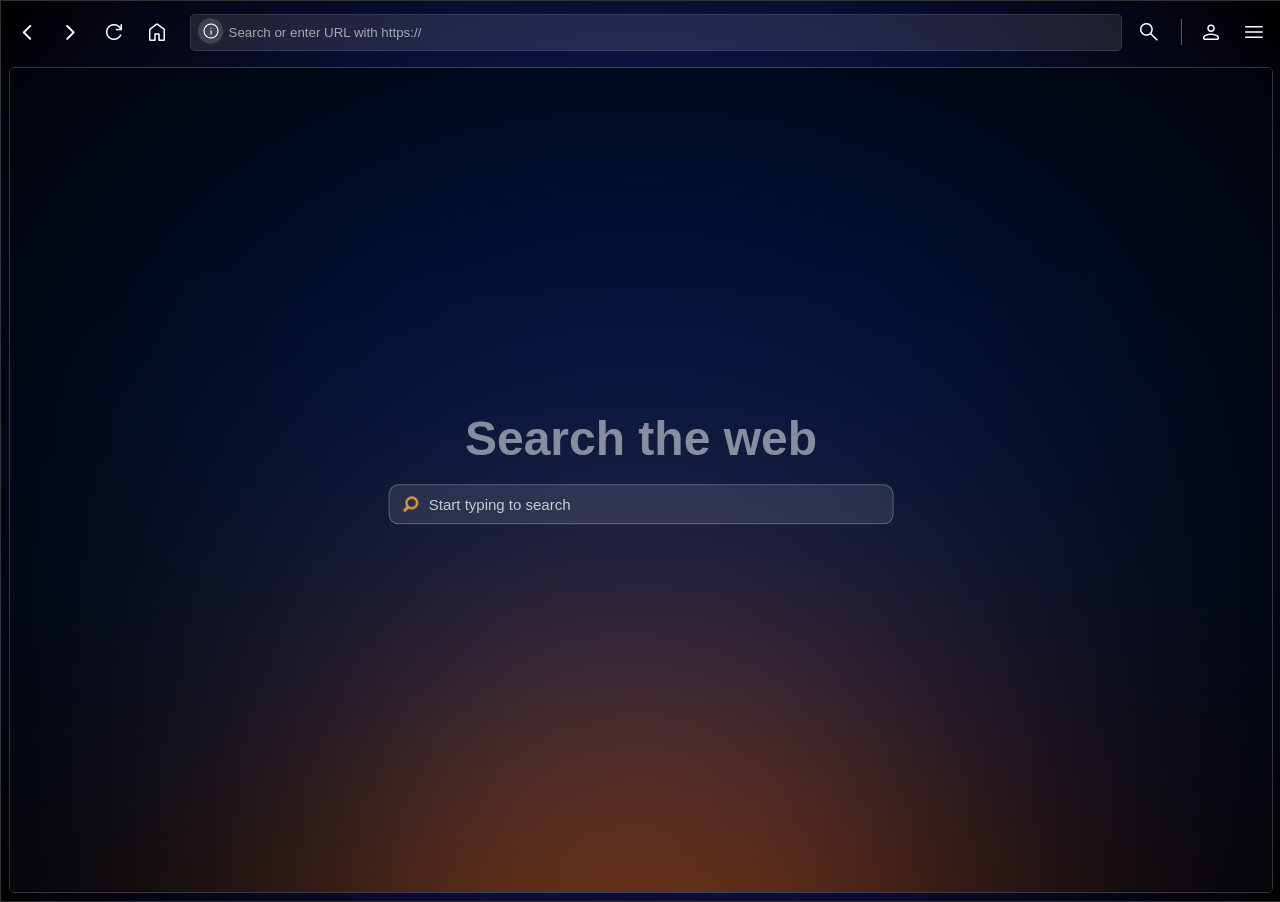
==== index.html @ 684c200e "Add files via upload" ====
<!DOCTYPE html>
<html lang="en">
<head>
<meta charset="UTF-8">
<meta name="viewport" content="width=device-width, initial-scale=1.0">
<title>Browser</title>
<link rel="shortcut icon" href="Assets/Browser.png" type="image/x-icon">
<link rel="apple-touch-icon" href="Assets/Browser.png" />
<link rel="stylesheet" href="fonts.googleapis.com_css2_family=Material+Symbols+Rounded_opsz,wght,FILL,GRAD@48,400,0,0.css" />
<style>
  body {
    margin: 0;
    padding: 0;
    font-family: Arial, sans-serif;
    background: radial-gradient(circle, #1A237E, #000000);
    color: #ffffff;
    overflow: hidden; /* Prevent horizontal scrolling */
  }
  #browser {
    width: 100%;
    height: 100vh;
    border: 1px solid #333;
    display: flex;
    flex-direction: column;
    overflow: hidden;
  }
  #toolbar {
    display: flex;
    justify-content: space-between;
    align-items: center;
    background-color: transparent;
    padding: 8px;
    padding-top: 12px;
  }
  #url-input {
    flex: 1;
    padding: 10px;
    border: 1px solid rgba(255, 255, 255, 0.1);
    background-color: rgba(255, 255, 255, 0.1);
    border-radius: 5px;
    margin: 0 8px;
    color: #ffffff;
    padding-left: 37.5px;
    transition: all 0.3s;
    font-weight: 600;
  }
  #url-input::-webkit-search-cancel-button{
    -webkit-appearance: none;
    height: 20px;
    width: 20px;
    margin-left: .4em;
    background-image: url("data:image/svg+xml;utf8,<svg xmlns='http://www.w3.org/2000/svg' viewBox='0 0 24 24' fill='%23777'><path d='M19 6.41L17.59 5 12 10.59 6.41 5 5 6.41 10.59 12 5 17.59 6.41 19 12 13.41 17.59 19 19 17.59 13.41 12z'/></svg>");
    -webkit-filter: drop-shadow(0px 0px 0px black);
    filter: drop-shadow(0px 0px 0px black);
    transition: all 0.3s;
    margin-right: -2.5px;
    scale: 0.85;
  }
  #url-input::-webkit-search-cancel-button:hover{-webkit-filter: drop-shadow(0px 0px 5px black); -webkit-scale: 1.1;filter: drop-shadow(0px 0px 5px black); scale: 1.1;}
  #url-input::-webkit-search-cancel-button:active{-webkit-filter: drop-shadow(0px 0px 7.5px black); -webkit-scale: 1; filter: drop-shadow(0px 0px 7.5px black); scale: 1;}
  #url-input:focus-visible{outline: transparent; background-color: rgba(255, 255, 255, 0.15);}
  #url-input:hover{background-color: rgba(255, 255, 255, 0.15);}
  #url-input::placeholder{color: rgba(255, 255, 255, 0.6); font-weight: normal;}
  .button-container {
    display: flex;
    align-items: center;
    gap: 5px;
    margin-left: 8px;
  }
  .button {
    background-color: rgba(255, 255, 255, 0);
    color: white;
    border: 1px solid rgba(255, 255, 255, 0);
    border-radius: 4px;
    padding: 10px;
    cursor: pointer;
    transition: background-color 0.3s ease-in-out;
    display: flex;
    align-items: center;
  }
  .button:hover {background-color: rgba(255, 255, 255, 0.2);}
  .button:active {background-color: rgba(255, 255, 255, 0.1); border: 1px solid rgba(255, 255, 255, 0.2);}
  .button .material-symbols-rounded{
    font-size: 16px;
    scale: 1.5;
  }
  #nav-icon1{scale: 1.95;}
  #nav-icon2{scale: 1.95;}
  #content {
    flex: 1;
    overflow: hidden;
    border: 1px solid rgba(255, 255, 255, 0.2);
    border-radius: 5px;
    margin: 8px;
  }
  iframe {
    width: 100%;
    height: 100%;
    border: none;
  }

  #searchBarIco{
    margin-right: -28px;
    transition: all 0.3s;
    transform: translateX(17.5px) translateY(-1px) scale(0.75);
    cursor: pointer;
    background-color: rgba(255, 255, 255, 0.15);
    padding: 5px;
    border-radius: 50%;
  }
  #searchBarIco:hover{transform: translateX(17.5px) translateY(-1px) scale(0.8);}
  #searchBarIco:active{transform: translateX(17.5px) translateY(-1px) scale(0.75);}

  .vert{
    background-color: rgba(255, 255, 255, 0.35); width: 1px; height: 26px;
    margin-left: 5px; margin-right: 5px;
  }

  #reload-button:active #reload-icon{animation: rotateReload 0.35s;}
  @keyframes rotateReload {
   0%{transform: rotate(360deg);}
   100%{transform: rotate(0deg);}
  }

  #previous-button:active #nav-icon1{animation: moveNav1 0.5s;}
  @keyframes moveNav1 {
   from{transform: translateX(-1.5px);}
   to{transform: translateX(0px);}
  }
  #next-button:active #nav-icon2{animation: moveNav2 0.5s;}
  @keyframes moveNav2 {
   from{transform: translateX(1.5px);}
   to{transform: translateX(0px);}
  }
  #home-icon{transition: all 0.3s;}
  #home-button:active #home-icon{scale: 1.25;}
  @media screen and (max-width: 650px) {
    #DeskBtns{display: none;}
    #url-input {    margin-left: 0px;}
    #searchBarIco{transform: translateX(10px) translateY(-1px) scale(0.75);}
    #searchBarIco:hover{transform: translateX(10px) translateY(-1px) scale(0.8);}
    #searchBarIco:active{transform: translateX(10px) translateY(-1px) scale(0.75);}
  }
  @media screen and (max-width: 400px) {
    .vert{display: none;}
    #pfbtn{display: none;}
    .button-container {gap: 2.5px; margin-left: 0;}
  }
</style>
</head>
<body>
<div id="browser">
  <div id="toolbar">
    <div class="button-container" style="margin-left: 0px;" id="DeskBtns">
      <button class="button" id="previous-button">
        <span class="material-symbols-rounded"  id="nav-icon1">
          navigate_before
          </span>
      </button>
      <button class="button" id="next-button">
        <span class="material-symbols-rounded"  id="nav-icon2">
          navigate_next
          </span>
      </button>
      <button class="button" id="reload-button">
        <span class="material-symbols-rounded"  id="reload-icon">
          refresh
          </span>
      </button>
      <button class="button" id="home-button">
        <span class="material-symbols-rounded" id="home-icon">
        home
        </span>
      </button>
    </div>
    <span class="material-symbols-rounded" id="searchBarIco">
    info
    </span>
    <input type="search" id="url-input" placeholder="Search or enter URL with https://">
    <button id="go-button" class="button">
      <span class="material-symbols-rounded">
        search
        </span>
    </button>
    <div class="button-container">
      <div class="vert"></div>
      <button class="button" id="pfbtn">
        <span class="material-symbols-rounded">
          person
          </span>
      </button>
      <button class="button">
        <span class="material-symbols-rounded">
          menu
          </span>
      </button>
    </div>
  </div>
  <div id="content">
    <iframe id="iframe" src="start-page.html"></iframe>
  </div>
</div>

<script>
const goButton = document.getElementById('go-button');
const homeButton = document.getElementById('home-button');
const reloadButton = document.getElementById('reload-button');
const reloadIcon = document.getElementById('reload-icon');
const previousButton = document.getElementById('previous-button');
const nextButton = document.getElementById('next-button');
const urlInput = document.getElementById('url-input');
const iframe = document.getElementById('iframe');
const visitedPages = [];
let currentPageIndex = -1;

const loadContent = (url) => {
  if (url.startsWith('https://')) {
    iframe.src = url;
  } else {
    const searchEngine = 'https://www.bing.com/search?q=';
    iframe.src = searchEngine + encodeURIComponent(url);
  }
};

const updateNavigationButtons = () => {
  previousButton.disabled = currentPageIndex <= 0;
  nextButton.disabled = currentPageIndex >= visitedPages.length - 1;
};

goButton.addEventListener('click', () => {
  const url = urlInput.value;
  loadContent(url);
  if (!visitedPages.includes(url)) {
    currentPageIndex = visitedPages.push(url) - 1;
    updateNavigationButtons();
  }
});

homeButton.addEventListener('click', () => {
  iframe.src = 'start-page.html';
});

reloadButton.addEventListener('click', () => {
  iframe.src = iframe.src;
});

previousButton.addEventListener('click', () => {
  if (currentPageIndex > 0) {
    currentPageIndex--;
    loadContent(visitedPages[currentPageIndex]);
    updateNavigationButtons();
  }
});

nextButton.addEventListener('click', () => {
  if (currentPageIndex < visitedPages.length - 1) {
    currentPageIndex++;
    loadContent(visitedPages[currentPageIndex]);
    updateNavigationButtons();
  }
});

urlInput.addEventListener('keydown', (event) => {
  if (event.key === 'Enter') {
    const url = urlInput.value;
    loadContent(url);
    if (!visitedPages.includes(url)) {
      currentPageIndex = visitedPages.push(url) - 1;
      updateNavigationButtons();
    }
  }
});
</script>
</body>
</html>
---- fonts.googleapis.com_css2_family=Material+Symbols+Rounded_opsz,wght,FILL,GRAD@48,400,0,0.css ----
/* fallback */
@font-face {
  font-family: 'Material Symbols Rounded';
  font-style: normal;
  font-weight: 400;
  src: url(syl0-zNym6YjUruM-QrEh7-nyTnjDwKNJ_190FjpZIvDmUSVOK7BDB_Qb9vUSzq3wzLK-P0J-V_Zs-QtQth3-jOc7TOVpeRL2w5rwZu2rIelXxc.woff2) format('woff2');
}

.material-symbols-rounded {
  font-family: 'Material Symbols Rounded';
  font-weight: normal;
  font-style: normal;
  font-size: 24px;
  line-height: 1;
  letter-spacing: normal;
  text-transform: none;
  display: inline-block;
  white-space: nowrap;
  word-wrap: normal;
  direction: ltr;
  -webkit-font-feature-settings: 'liga';
  -webkit-font-smoothing: antialiased;
}
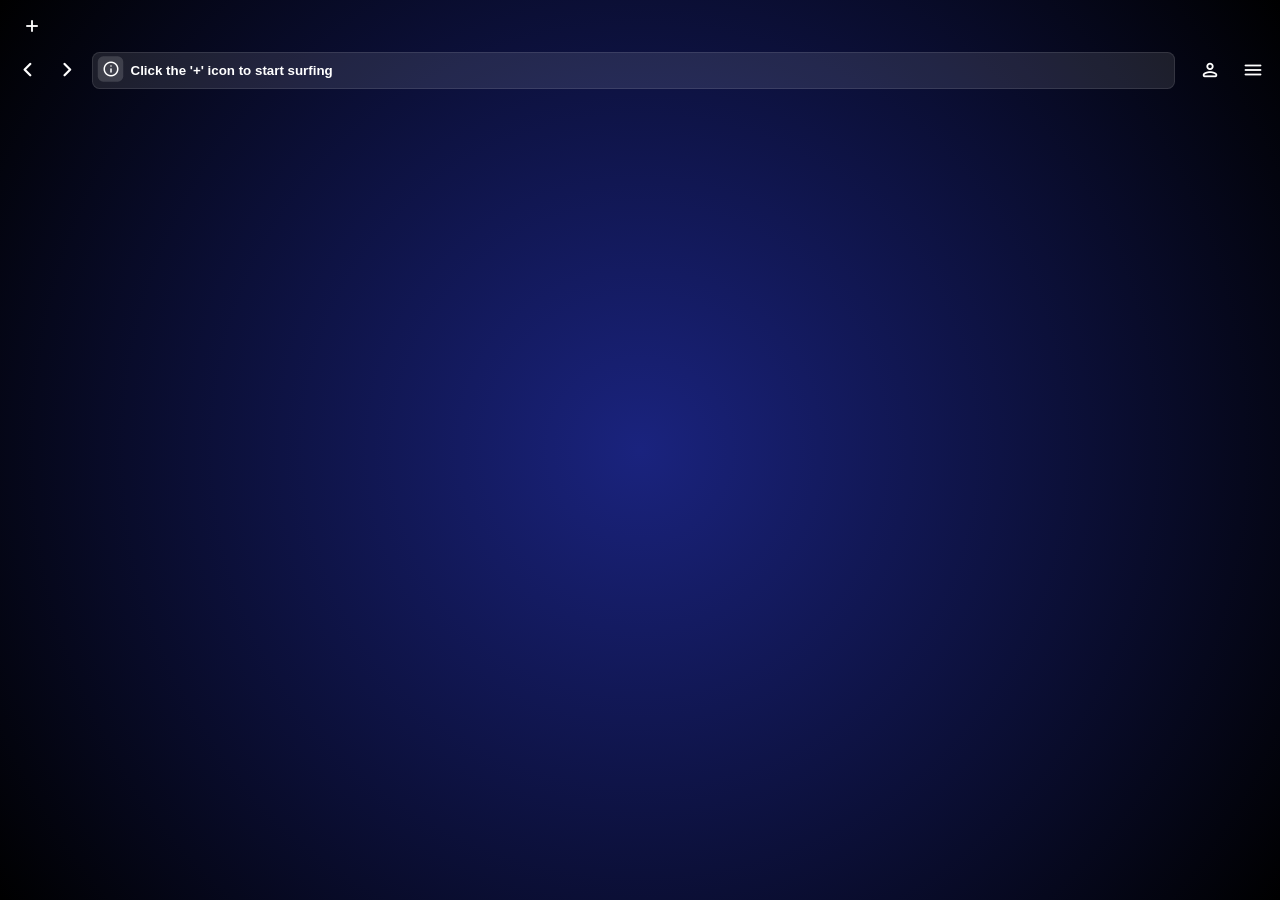
==== commit d111d64b: "Add files via upload" ====
--- a/index.html
+++ b/index.html
@@ -4,9 +4,7 @@
 <meta charset="UTF-8">
 <meta name="viewport" content="width=device-width, initial-scale=1.0">
 <title>Browser</title>
-<link rel="shortcut icon" href="Assets/Browser.png" type="image/x-icon">
-<link rel="apple-touch-icon" href="Assets/Browser.png" />
-<link rel="stylesheet" href="fonts.googleapis.com_css2_family=Material+Symbols+Rounded_opsz,wght,FILL,GRAD@48,400,0,0.css" />
+<link rel="stylesheet" href="https://fonts.googleapis.com/css2?family=Material+Symbols+Rounded:opsz,wght,FILL,GRAD@48,400,0,0" />
 <style>
   body {
     margin: 0;
@@ -14,12 +12,65 @@
     font-family: Arial, sans-serif;
     background: radial-gradient(circle, #1A237E, #000000);
     color: #ffffff;
-    overflow: hidden; /* Prevent horizontal scrolling */
-  }
-  #browser {
+    overflow: hidden;
+  }
+
+::-webkit-scrollbar {
+  --scroll: rgb(255 255 255 / 80%);
+  --scrollbar-top-btn: url("data:image/svg+xml,%3Csvg xmlns='http://www.w3.org/2000/svg' width='24' height='24' viewBox='0 0 24 24' fill='none'%3E%3Cpath d='M6.102 16.981c-1.074 0-1.648-1.265-.941-2.073l5.522-6.311a1.75 1.75 0 0 1 2.634 0l5.522 6.311c.707.808.133 2.073-.941 2.073H6.102z' fill='rgb(0 0 0 / 50%)'/%3E%3C/svg%3E");
+  --scrollbar-right-btn: url("data:image/svg+xml,%3Csvg xmlns='http://www.w3.org/2000/svg' width='24' height='24' viewBox='0 0 24 24' fill='none'%3E%3Cpath d='M9 17.898c0 1.074 1.265 1.648 2.073.941l6.311-5.522a1.75 1.75 0 0 0 0-2.634l-6.311-5.522C10.265 4.454 9 5.028 9 6.102v11.796z' fill='rgb(0 0 0 / 50%)'/%3E%3C/svg%3E");
+  --scrollbar-bottom-btn: url("data:image/svg+xml,%3Csvg xmlns='http://www.w3.org/2000/svg' width='24' height='24' viewBox='0 0 24 24' fill='none'%3E%3Cpath d='M6.102 8c-1.074 0-1.648 1.265-.941 2.073l5.522 6.311a1.75 1.75 0 0 0 2.634 0l5.522-6.311c.707-.808.133-2.073-.941-2.073H6.102z' fill='rgb(0 0 0 / 50%)'/%3E%3C/svg%3E");
+  --scrollbar-left-btn: url("data:image/svg+xml,%3Csvg xmlns='http://www.w3.org/2000/svg' width='24' height='24' viewBox='0 0 24 24' fill='none'%3E%3Cpath d='M15 17.898c0 1.074-1.265 1.648-2.073.941l-6.311-5.522a1.75 1.75 0 0 1 0-2.634l6.311-5.522c.808-.707 2.073-.133 2.073.941v11.796z' fill='rgb(0 0 0 / 50%)'/%3E%3C/svg%3E");
+  width: 14px;
+  height: 14px;
+  border-radius: 7px;
+  transition: all 0.3s;
+}
+::-webkit-scrollbar:vertical:hover {
+  background: var(--scrollbar-bottom-btn) 0% calc(100% - 3px) / contain
+      no-repeat,
+    var(--scrollbar-top-btn) 0% calc(0% + 3px) / contain no-repeat,
+    var(--scroll);
+}
+::-webkit-scrollbar:horizontal:hover {
+  background: var(--scrollbar-right-btn) calc(100% - 3px) 0% / contain no-repeat,
+    var(--scrollbar-left-btn) calc(0% + 3px) 0% / contain no-repeat,
+    var(--scroll);
+}
+::-webkit-scrollbar-thumb {
+  display: none;
+  background: rgba(0, 0, 0, 0.5);
+  background-clip: padding-box;
+  border: 6px solid transparent;
+  border-radius: 14px;
+  transition: all 0.3s;
+}
+::-webkit-scrollbar-thumb:hover {
+  border: 4px solid transparent;
+}
+::-webkit-scrollbar-button:single-button {
+  height: 14px;
+}
+:hover::-webkit-scrollbar-thumb {
+  display: block;
+}
+::-webkit-scrollbar,
+::-webkit-scrollbar {
+  --scroll: rgb(44 44 44 / 25%);
+  --scrollbar-top-btn: url("data:image/svg+xml,%3Csvg xmlns='http://www.w3.org/2000/svg' width='24' height='24' viewBox='0 0 24 24' fill='none'%3E%3Cpath d='M6.102 16.981c-1.074 0-1.648-1.265-.941-2.073l5.522-6.311a1.75 1.75 0 0 1 2.634 0l5.522 6.311c.707.808.133 2.073-.941 2.073H6.102z' fill='rgb(255 255 255 / 50%)'/%3E%3C/svg%3E");
+  --scrollbar-right-btn: url("data:image/svg+xml,%3Csvg xmlns='http://www.w3.org/2000/svg' width='24' height='24' viewBox='0 0 24 24' fill='none'%3E%3Cpath d='M9 17.898c0 1.074 1.265 1.648 2.073.941l6.311-5.522a1.75 1.75 0 0 0 0-2.634l-6.311-5.522C10.265 4.454 9 5.028 9 6.102v11.796z' fill='rgb(255 255 255 / 50%)'/%3E%3C/svg%3E");
+  --scrollbar-bottom-btn: url("data:image/svg+xml,%3Csvg xmlns='http://www.w3.org/2000/svg' width='24' height='24' viewBox='0 0 24 24' fill='none'%3E%3Cpath d='M6.102 8c-1.074 0-1.648 1.265-.941 2.073l5.522 6.311a1.75 1.75 0 0 0 2.634 0l5.522-6.311c.707-.808.133-2.073-.941-2.073H6.102z' fill='rgb(255 255 255 / 50%)'/%3E%3C/svg%3E");
+  --scrollbar-left-btn: url("data:image/svg+xml,%3Csvg xmlns='http://www.w3.org/2000/svg' width='24' height='24' viewBox='0 0 24 24' fill='none'%3E%3Cpath d='M15 17.898c0 1.074-1.265 1.648-2.073.941l-6.311-5.522a1.75 1.75 0 0 1 0-2.634l6.311-5.522c.808-.707 2.073-.133 2.073.941v11.796z' fill='rgb(255 255 255 / 50%)'/%3E%3C/svg%3E");
+}
+::-webkit-scrollbar-thumb,
+::-webkit-scrollbar-thumb {
+  background: rgba(255, 255, 255, 0.5);
+  background-clip: padding-box;
+}
+
+  .browser {
     width: 100%;
     height: 100vh;
-    border: 1px solid #333;
     display: flex;
     flex-direction: column;
     overflow: hidden;
@@ -28,17 +79,36 @@
     display: flex;
     justify-content: space-between;
     align-items: center;
-    background-color: transparent;
     padding: 8px;
-    padding-top: 12px;
-  }
+    padding-top: 4px;
+    padding-left: 0;
+  }
+  #tabs {
+    display: flex;
+    gap: 5px;
+    align-items: center;
+    padding: 8px;
+    padding-right: 18.25rem;
+    padding-bottom: 4px;
+    overflow: hidden;
+    overflow-x: scroll;
+  }
+
+  #tabs::-webkit-scrollbar{display: none;}
+  .tabs_list{gap: 5px; display: flex; align-items: center;}
+  #tabs button{height: 35px;}
+  #tabs button.tab{height: 35px; width: fit-content; gap: 7.5px; }
+
+  #tabs img {width: 20px;}
+
   #url-input {
     flex: 1;
     padding: 10px;
     border: 1px solid rgba(255, 255, 255, 0.1);
     background-color: rgba(255, 255, 255, 0.1);
-    border-radius: 5px;
-    margin: 0 8px;
+    border-radius: 7.5px;
+    margin-right: 8px;
+    pointer-events: none;
     color: #ffffff;
     padding-left: 37.5px;
     transition: all 0.3s;
@@ -56,6 +126,7 @@
     margin-right: -2.5px;
     scale: 0.85;
   }
+  .site_cont{    height: calc(100% - 30px);}
   #url-input::-webkit-search-cancel-button:hover{-webkit-filter: drop-shadow(0px 0px 5px black); -webkit-scale: 1.1;filter: drop-shadow(0px 0px 5px black); scale: 1.1;}
   #url-input::-webkit-search-cancel-button:active{-webkit-filter: drop-shadow(0px 0px 7.5px black); -webkit-scale: 1; filter: drop-shadow(0px 0px 7.5px black); scale: 1;}
   #url-input:focus-visible{outline: transparent; background-color: rgba(255, 255, 255, 0.15);}
@@ -79,42 +150,36 @@
     align-items: center;
   }
   .button:hover {background-color: rgba(255, 255, 255, 0.2);}
+  .button:hover img{scale: 0.95;}
+  .button:active img{scale: 1;}
   .button:active {background-color: rgba(255, 255, 255, 0.1); border: 1px solid rgba(255, 255, 255, 0.2);}
+  .tab--selected{background-color: rgba(255, 255, 255, 0.1); border: 1px solid rgba(255, 255, 255, 0.2);}
   .button .material-symbols-rounded{
     font-size: 16px;
     scale: 1.5;
   }
   #nav-icon1{scale: 1.95;}
   #nav-icon2{scale: 1.95;}
-  #content {
-    flex: 1;
-    overflow: hidden;
-    border: 1px solid rgba(255, 255, 255, 0.2);
-    border-radius: 5px;
-    margin: 8px;
-  }
   iframe {
-    width: 100%;
-    height: 100%;
-    border: none;
+    margin-left: auto;
+    margin-right: auto;
+    width: 99%;
+    border: 1px solid rgba(255, 255, 255, 0.35);
+    border-radius: 8.5px;
+    height: calc(100% - 77.5px);
   }
 
   #searchBarIco{
     margin-right: -28px;
     transition: all 0.3s;
-    transform: translateX(17.5px) translateY(-1px) scale(0.75);
+    transform: translateX(7.5px) translateY(-1px) scale(0.75);
     cursor: pointer;
     background-color: rgba(255, 255, 255, 0.15);
     padding: 5px;
-    border-radius: 50%;
-  }
-  #searchBarIco:hover{transform: translateX(17.5px) translateY(-1px) scale(0.8);}
-  #searchBarIco:active{transform: translateX(17.5px) translateY(-1px) scale(0.75);}
-
-  .vert{
-    background-color: rgba(255, 255, 255, 0.35); width: 1px; height: 26px;
-    margin-left: 5px; margin-right: 5px;
-  }
+    border-radius: 7.5px;
+  }
+  #searchBarIco:hover{transform: translateX(7.5px) translateY(-1px) scale(0.8);}
+  #searchBarIco:active{transform: translateX(7.5px) translateY(-1px) scale(0.75);}
 
   #reload-button:active #reload-icon{animation: rotateReload 0.35s;}
   @keyframes rotateReload {
@@ -132,144 +197,373 @@
    from{transform: translateX(1.5px);}
    to{transform: translateX(0px);}
   }
-  #home-icon{transition: all 0.3s;}
-  #home-button:active #home-icon{scale: 1.25;}
   @media screen and (max-width: 650px) {
+    
+    #tabs button.tab p{display: none;}
+
+    .AboutWindow{
+                width: 95%;
+                height: 65%;
+            }
+
     #DeskBtns{display: none;}
     #url-input {    margin-left: 0px;}
     #searchBarIco{transform: translateX(10px) translateY(-1px) scale(0.75);}
     #searchBarIco:hover{transform: translateX(10px) translateY(-1px) scale(0.8);}
     #searchBarIco:active{transform: translateX(10px) translateY(-1px) scale(0.75);}
   }
+  #back-forthBtn{display: flex; gap: 2.5px; transition: all 0.3s;}
   @media screen and (max-width: 400px) {
-    .vert{display: none;}
-    #pfbtn{display: none;}
     .button-container {gap: 2.5px; margin-left: 0;}
+  }
+  @media screen and (max-width: 500px) {
+      #back-forthBtn{display: none;}
+  }
+  #app{height: 100%;}
+
+  .menuCard{
+    position: absolute;
+    background-color: #151427;
+    padding: 10px;
+      border-radius: 7px;
+      right: -100%;
+      top: 80px;
+      overflow: hidden;
+      list-style: none;
+      border: 1px solid #f1f1f138;
+      gap: 5px;
+      width: 200px;
+      z-index: 999;
+      transition:  all 0.3s;
+  }
+
+  .menuCard li{
+    transition: all 0.3s;
+    padding: 7.5px 10px;
+    display: flex;
+    align-items: center;
+    gap: 7.5px;
+    border-radius: 6px;
+    cursor: pointer;
+    border: 1px solid transparent;
+  }
+  .menuCard span{font-size: 18px;}
+  .menuCard li:hover{
+    background-color: #ffffff12;
+  }
+  .menuCard li:active{
+    border: 1px solid #f1f1f124;
+  }
+
+  .menuCard hr{width: 90%; opacity: 0.5;}
+
+  .AboutWindow{
+    position: absolute;
+    top: 100px;
+    width: 30rem;    right: -100%;
+    background-color: #151427;
+    display: grid;
+      border-radius: 7px;
+      z-index: 9999;
+      overflow: hidden;
+      transition: all 0.3s;
+      border: 1px solid #f1f1f138;
+  }
+
+  .AboutWindow img{
+    width: 85px;
+    margin: 10px;
+    margin-top: 15px;
+    border-radius: 7px;
+  }
+  
+  .AboutWindow CENTER{padding: 10px;}
+
+  .AboutWindow h4{opacity: 0.5; margin-top: -15px; font-weight: normal;}
+
+  .AboutWindow .topbar{
+    width: 100%;
+    padding: 5px 15px;
+    display: flex;
+    justify-content: space-between;
+    align-items: center;
+  }
+
+  .AboutWindow .topbar .closeAbt{
+    transition: all 0.3s;
+    cursor: pointer;
+    margin-right: 25px;
+  }
+
+  .AboutWindow .topbar .closeAbt:hover{scale: 1.1;}
+
+  #yourHistory{   
+    max-height: 25rem;
+    overflow: hidden;
+    overflow-y: scroll;
+    margin: 10px 0px;
+    }
+  
+  #yourHistory li{
+    width: calc(100% - 50px);
+    cursor: pointer;
+    padding: 12.5px 17.5px;
+    color: #ccc;
+    border-radius: 5px;
+    list-style-type:decimal-leading-zero;
+  }
+
+  #yourHistory li b{color: white;}
+
+  #yourHistory li:nth-of-type(odd){
+    background: #cccccc1a;
+  }
+
+  #yourHistory li input[type=checkbox]{
+    accent-color:  var(--accent-color);  
+    width: 20px;
+    height: 20px;
   }
 </style>
 </head>
 <body>
-<div id="browser">
-  <div id="toolbar">
-    <div class="button-container" style="margin-left: 0px;" id="DeskBtns">
-      <button class="button" id="previous-button">
-        <span class="material-symbols-rounded"  id="nav-icon1">
-          navigate_before
-          </span>
-      </button>
-      <button class="button" id="next-button">
-        <span class="material-symbols-rounded"  id="nav-icon2">
-          navigate_next
-          </span>
-      </button>
-      <button class="button" id="reload-button">
-        <span class="material-symbols-rounded"  id="reload-icon">
-          refresh
-          </span>
-      </button>
-      <button class="button" id="home-button">
-        <span class="material-symbols-rounded" id="home-icon">
-        home
-        </span>
-      </button>
+<div class="browser">
+  <div  id="app">
+    <div id="tabs" oncontextmenu="return false">
+      <div id="allTabs" style="display: flex; gap: 5px;"></div>
+      <button class="button newTabBtn" id="mynewTabBtn"><span class="material-symbols-rounded">add</span></button>
     </div>
-    <span class="material-symbols-rounded" id="searchBarIco">
-    info
-    </span>
-    <input type="search" id="url-input" placeholder="Search or enter URL with https://">
-    <button id="go-button" class="button">
-      <span class="material-symbols-rounded">
-        search
-        </span>
-    </button>
-    <div class="button-container">
-      <div class="vert"></div>
-      <button class="button" id="pfbtn">
-        <span class="material-symbols-rounded">
-          person
+    <script src="Sortable.js"></script>
+    <script>
+        var el = document.getElementById('allTabs');
+        new Sortable(el, {animation: 150});
+    </script>
+    <div id="toolbar">
+      <div id="back-forthBtn">
+      <button class="button" style="margin-left: 7.5px;">
+        <span class="material-symbols-rounded" style="scale: 1.8;">
+          chevron_left
           </span>
       </button>
       <button class="button">
-        <span class="material-symbols-rounded">
-          menu
+        <span class="material-symbols-rounded" style="scale: 1.8;">
+          chevron_right
           </span>
       </button>
+      </div>
+      <span class="material-symbols-rounded" id="searchBarIco">info</span>
+      <input type="search" id="url-input" placeholder="Search or enter URL with https://">
+      <div class="button-container">
+        <button class="button">
+          <span class="material-symbols-rounded">person</span>
+        </button>
+        <button class="button" onclick="document.getElementById('mymenuCard').style.right = '10px'">
+          <span class="material-symbols-rounded">
+            menu
+            </span>
+        </button>
+      </div>
+    </div>
+
+    <ul class="menuCard" id="mymenuCard" onmouseleave="setTimeout(() => {document.getElementById('mymenuCard').style.right = '-100%'}, 300);">
+      <li onclick="document.getElementById('mymenuCard').style.right = '-100%', document.getElementById('mynewTabBtn').click()">
+        <span class="material-symbols-rounded">add_circle</span>
+        New tab</li>
+      <li onclick="document.getElementById('mymenuCard').style.right = '-100%', document.getElementById('historyWindow').style.right = '10px'">
+        <span class="material-symbols-rounded">history</span>
+        History</li>
+        <p style="
+        font-size: 13px;
+        color: #ccc;
+        background: #ccc2;
+        padding: 10px;
+        border-radius: 5px;
+        margin: 0;
+        margin-top: 7.5px;
+        "><b style="
+        color: white;
+    ">Note:</b> <i>"Refused to connect"</i> indicates the webpage provider has restricted preview.<a href="https://developer.mozilla.org/en-US/docs/Web/HTTP/Headers/Content-Security-Policy" target="_blank" style="
+        color: #006aff;
+    ">Learn more.</a></p>
+    </ul>
+
+    <div class="AboutWindow" id="historyWindow">
+      <div class="topbar">
+        <h3 style="display: flex; align-items: center; gap: 10px; margin: 7.5px 0px;"><span class="material-symbols-rounded">history</span> History</h3>
+        <div class="closeAbt" onclick="document.getElementById('historyWindow').style.right = '-100%'; document.getElementById('mymenuCard').style.right = '10px' "><span class="material-symbols-rounded">chevron_left</span></div>
+      </div>
+      <ol id="yourHistory"></ol>
+    </div>
+    <div class="site_cont" id="site-container">
     </div>
   </div>
-  <div id="content">
-    <iframe id="iframe" src="start-page.html"></iframe>
-  </div>
 </div>
 
-<script>
-const goButton = document.getElementById('go-button');
-const homeButton = document.getElementById('home-button');
-const reloadButton = document.getElementById('reload-button');
-const reloadIcon = document.getElementById('reload-icon');
-const previousButton = document.getElementById('previous-button');
-const nextButton = document.getElementById('next-button');
-const urlInput = document.getElementById('url-input');
-const iframe = document.getElementById('iframe');
+<script>          
+const tabsContainer = document.getElementById('allTabs');
+const siteContainer = document.getElementById('site-container');
+const searchBarIco = document.getElementById('searchBarIco')
 const visitedPages = [];
+const iframes = [];
+
 let currentPageIndex = -1;
-
-const loadContent = (url) => {
-  if (url.startsWith('https://')) {
-    iframe.src = url;
-  } else {
-    const searchEngine = 'https://www.bing.com/search?q=';
-    iframe.src = searchEngine + encodeURIComponent(url);
-  }
-};
-
-const updateNavigationButtons = () => {
-  previousButton.disabled = currentPageIndex <= 0;
-  nextButton.disabled = currentPageIndex >= visitedPages.length - 1;
-};
-
-goButton.addEventListener('click', () => {
-  const url = urlInput.value;
-  loadContent(url);
-  if (!visitedPages.includes(url)) {
-    currentPageIndex = visitedPages.push(url) - 1;
-    updateNavigationButtons();
-  }
+let history = JSON.parse(localStorage.getItem('Browserhistory')) || [];
+const historyList = document.getElementById('yourHistory');
+
+function updateHistory(url) {
+        if (!history.includes(url)) {
+          history.push(url);
+          localStorage.setItem('Browserhistory', JSON.stringify(history));
+          addHistoryItem(url);
+        }
+}
+
+function addHistoryItem(url) {
+        const listItem = document.createElement('li');
+        var shorturl = "<b>Link: </b>" + url.substring(0, 55) + '...'
+        if(url.length >= 55){
+        listItem.innerHTML = shorturl;
+        }else{
+          listItem.innerHTML = "<b>Link: </b>" + url;
+        }
+        listItem.title = url
+        historyList.appendChild(listItem);
+}
+
+// Function to create a new tab
+const createNewTab = (url) => {
+    const tabButton = document.createElement('button');
+    tabButton.classList.add('button', 'tab');
+    var shorturl = url.substring(0, 25) + '...'
+    tabButton.innerHTML = `<img src="${url}/favicon.ico"><p>${shorturl}</p>`;
+    tabsContainer.append(tabButton);
+    const index = visitedPages.push(url) - 1;
+    document.getElementById('url-input').value = url
+    tabButton.title = 'url: ' + url + ' | right click to close'
+    searchBarIco.title = 'Website: ' + url + ' • Secured'
+    
+    // Create iframe for the new tab
+    const iframe = document.createElement('iframe');
+    iframe.src = 'about:blank';
+    iframe.classList.add('tab-iframe');
+    iframes.push(iframe);
+    iframe.src = url;   
+
+    siteContainer.appendChild(iframe);
+
+    tabButton.addEventListener('click', () => {
+      // Hide all iframes
+      iframes.forEach(frame => frame.style.display = 'none');
+
+      // Show the iframe for the selected tab
+      iframes[index].style.display = 'block';
+
+      currentPageIndex = index;
+
+      document.getElementById('url-input').value = iframes[index].src;
+
+      if (iframes[index].src.startsWith('https://www.bing.com/')) {
+        searchBarIco.title = 'Web Search: ' + url + ' • Secured'
+      }else{
+        searchBarIco.title = 'Website: ' + url + ' • Secured'
+      }
+      // Add class 'tab--selected' to the selected tab
+      const tabs = document.querySelectorAll('.tab');
+      tabs.forEach(tab => tab.classList.remove('tab--selected'));
+      tabButton.classList.add('tab--selected');
+    });
+
+    if (url.startsWith('https://')) {
+        iframe.src = url;
+        const urlP = "https://" + url
+        updateHistory(urlP);
+        var shorturl = url.substring(0, 25) + '...'
+        document.getElementById('url-input').value = url
+        tabButton.title =  'url: ' + url + ' | right click to close'
+        searchBarIco.title = 'Website: ' + url + ' • Secured'
+
+        if(url.length >= 25){
+          tabButton.innerHTML = `<img src="${url}/favicon.ico"><p>${shorturl}</p>`;
+        }else{
+          tabButton.innerHTML = `<img src="${url}/favicon.ico"><p>${url}</p>`;
+        }
+      } else {
+        var shorturl = url.substring(0, 20) + '...'
+        const searchEngine = 'https://www.bing.com/search?q=';
+        const urlB = searchEngine + encodeURIComponent(url)
+        iframe.src = urlB;
+        updateHistory(urlB);
+        document.getElementById('url-input').value =  urlB;
+        tabButton.title = 'Search: ' + url + ' | right click to close'
+        searchBarIco.title = 'Web Search: ' + url + ' • Secured'
+
+        var searchIco = '[data-uri]'
+        if(url.length >= 25){
+          tabButton.innerHTML = `<img src="${searchIco}"><p>${shorturl}</p>`;
+        }else{
+          tabButton.innerHTML = `<img src="${searchIco}"><p>${url}</p>`;
+        }
+      }
+
+    // If this is the first tab, show it by default
+    if (visitedPages.length === 1) {
+      tabButton.click();
+    }
+
+    return tabButton;
+  };
+
+  // Event listener for the "New Tab" button
+  const newTabBtn = document.getElementById('mynewTabBtn');
+
+  window.addEventListener('load', () =>{
+    searchBarIco.title = 'Click the '+' icon to start surfing'
+    document.getElementById('url-input').value = "Click the '+' icon to start surfing";
+
+    newTabBtn.addEventListener('click', () => {
+    const newTabUrl = prompt('Enter URL with https:// or search the web:');
+    if (newTabUrl) {
+      const newTab = createNewTab(newTabUrl);
+      newTab.click(); // Switch to the new tab
+          document.getElementById('back-forthBtn').style.pointerEvents = "all"
+          document.getElementById('back-forthBtn').style.opacity = "1"
+    }
+  });
+
+  // Event listener for right-clicking on tabs
+  tabsContainer.addEventListener('contextmenu', (event) => {
+      const targetTab = event.target.closest('.tab');
+      if (targetTab && targetTab) {
+        const confirmClose = confirm('Are you sure you want to close this tab?');
+        if (confirmClose) {
+          const index = Array.from(tabsContainer.children).indexOf(targetTab);
+          targetTab.remove();
+          iframes[index].remove();
+          visitedPages.splice(index, 1);
+          iframes.splice(index, 1);
+          if(tabsContainer.innerHTML == ""){
+          document.getElementById('url-input').value = 'No tabs opened';
+          searchBarIco.title = 'info unavailable'
+          document.getElementById('back-forthBtn').style.pointerEvents = "none"
+          document.getElementById('back-forthBtn').style.opacity = "0.5"
+          }
+          currentPageIndex = Math.min(currentPageIndex, visitedPages.length - 1);
+          iframes[currentPageIndex].style.display = 'block';
+          tabsContainer.children[currentPageIndex].classList.add('tab--selected');
+        }
+      }
+    });
 });
 
-homeButton.addEventListener('click', () => {
-  iframe.src = 'start-page.html';
-});
-
-reloadButton.addEventListener('click', () => {
-  iframe.src = iframe.src;
-});
-
-previousButton.addEventListener('click', () => {
-  if (currentPageIndex > 0) {
-    currentPageIndex--;
-    loadContent(visitedPages[currentPageIndex]);
-    updateNavigationButtons();
-  }
-});
-
-nextButton.addEventListener('click', () => {
-  if (currentPageIndex < visitedPages.length - 1) {
-    currentPageIndex++;
-    loadContent(visitedPages[currentPageIndex]);
-    updateNavigationButtons();
-  }
-});
-
-urlInput.addEventListener('keydown', (event) => {
-  if (event.key === 'Enter') {
-    const url = urlInput.value;
-    loadContent(url);
-    if (!visitedPages.includes(url)) {
-      currentPageIndex = visitedPages.push(url) - 1;
-      updateNavigationButtons();
+if (history.length > 0) {
+    history.forEach(url => {
+        addHistoryItem(url);
+    });
+} else {
+      handleNewTab();
     }
-  }
-});
+  
 </script>
+
 </body>
 </html>
